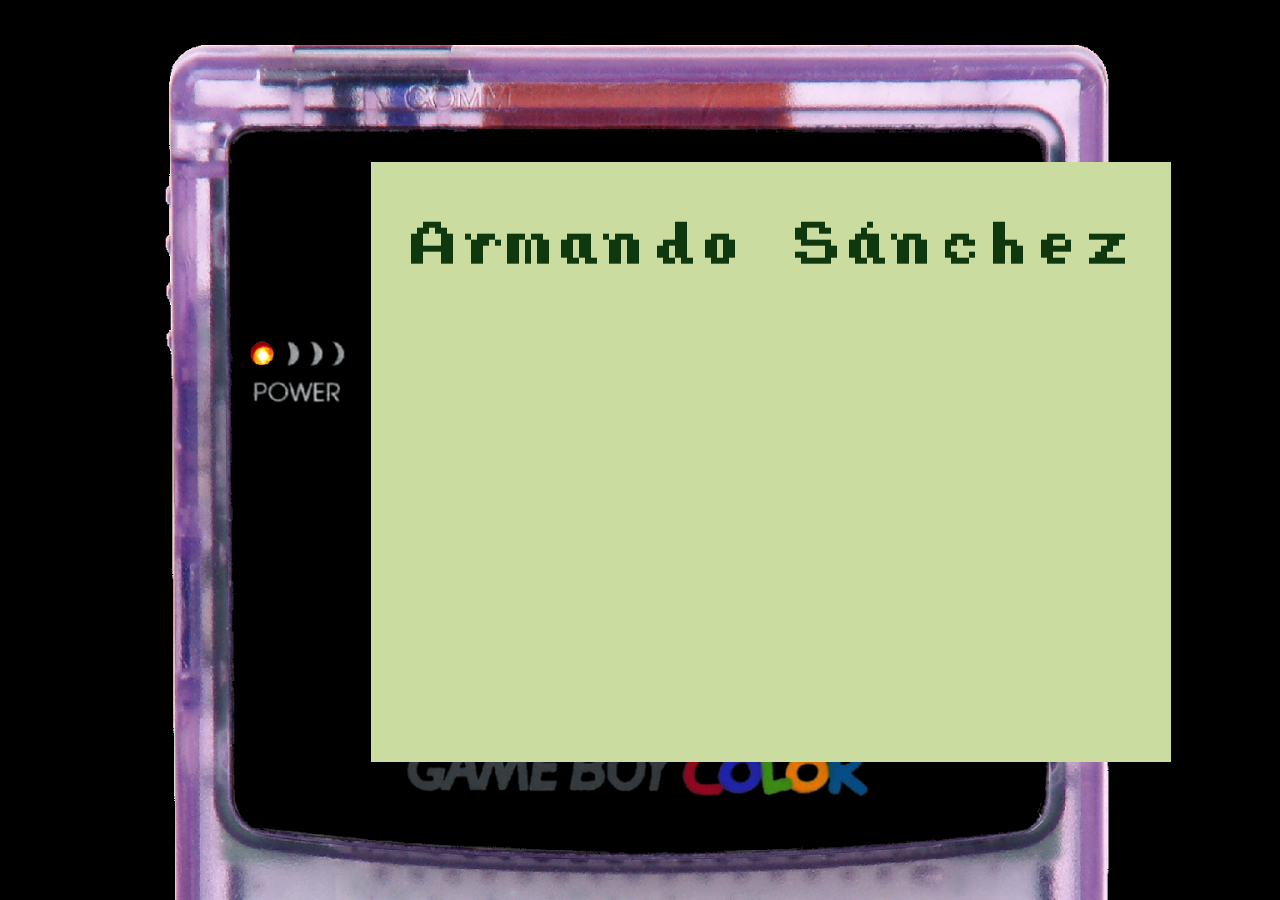
==== index.html @ 7767c063 "initial commit" ====
<!DOCTYPE html>
<!--
To change this license header, choose License Headers in Project Properties.
To change this template file, choose Tools | Templates
and open the template in the editor.
-->
<!--

DESCOMENTAR PARA TESTING

<html>
    <head>
        <title>TODO supply a title</title>
        <meta charset="UTF-8">
        <meta name="viewport" content="width=device-width, initial-scale=1.0">
        <style>
            @font-face {
                font-family: "pressStart";
                font-style: normal;
                font-weight: 400;
                src: url("assets/font/PrStart.ttf");
            }
        </style>
        <script src="js/phaser.min.js"></script>
        <script src="js/objects/PlayerAccount.js"></script>
        <script src="js/objects/PlayerCharacter.js"></script>
        <script src="js/objects/AI_List.js"></script>
        <script src="js/objects/Enemy.js"></script>
        <script src="js/Enemigos/Goon.js"></script>
        <script src="js/Enemigos/Soldado.js"></script>
        <script src="js/Enemigos/Lanzacohetes.js"></script>
        <script src="js/Enemigos/Graviton.js"></script>
        <script src="js/Enemigos/Pistolero.js"></script>
        <script src="js/Enemigos/Caballero.js"></script>
        <script src="js/Enemigos/SpawnEnemigo.js"></script>
        <script src="js/objects/Armas.js"></script>
        <script src="js/objects/Municion.js"></script>
        <script src="js/objects/PlataformasEspeciales.js"></script>
        <script src="js/objects/cargarMapa.js"></script>
        <script src="js/Player/Player.js"></script>
        <script src="js/Player/cargarControlesJugador.js"></script>
        <script src="js/carga.js"></script>
    </head>
    <body>
        <div></div>
    </body>
</html>

-->

<html>
    <head>
        <title>Intro</title>
        <meta charset="UTF-8">
        <meta name="viewport" content="width=device-width, initial-scale=1.0">
        <style>
            @font-face {
                font-family: "pressStart";
                font-style: normal;
                font-weight: 400;
                src: url("assets/font/PrStart.ttf");
            }
            canvas {
                position: absolute;
                left: 29%;
                top: 18%;
            }
            body{
                background: url(assets/css_img/gbc.png) no-repeat center center fixed; 
                background-size: cover;
            }
        </style>
        <script src="js/phaser.min.js"></script>
        <script src="js/Intro/Intro.js"></script>
    </head>
    <body>
        <a href="login.html" style="font-family: pressStart"></a>
    </body>
</html>
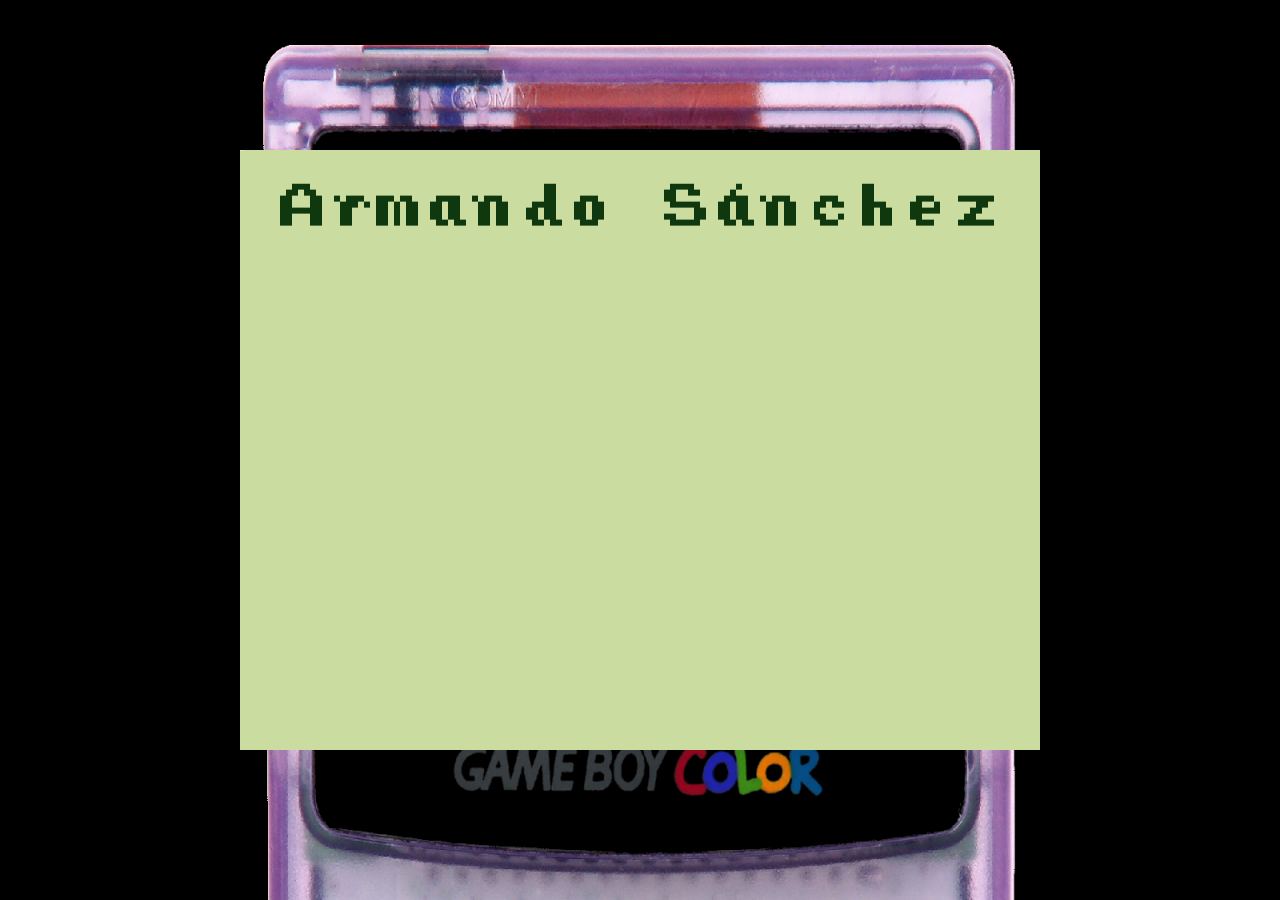
==== commit 5b13a9bf: "aaaaaa" ====
--- a/index.html
+++ b/index.html
@@ -61,13 +61,19 @@
                 src: url("assets/font/PrStart.ttf");
             }
             canvas {
+                width: 800px;
+                height: 600px;
                 position: absolute;
-                left: 29%;
-                top: 18%;
+                top:0;
+                bottom: 0;
+                left: 0;
+                right: 0;
+                margin: auto;
             }
             body{
-                background: url(assets/css_img/gbc.png) no-repeat center center fixed; 
-                background-size: cover;
+                background-image: url(assets/css_img/gbc.png); 
+                background-repeat: no-repeat;
+                background-size: 100vw 100vh;
             }
         </style>
         <script src="js/phaser.min.js"></script>
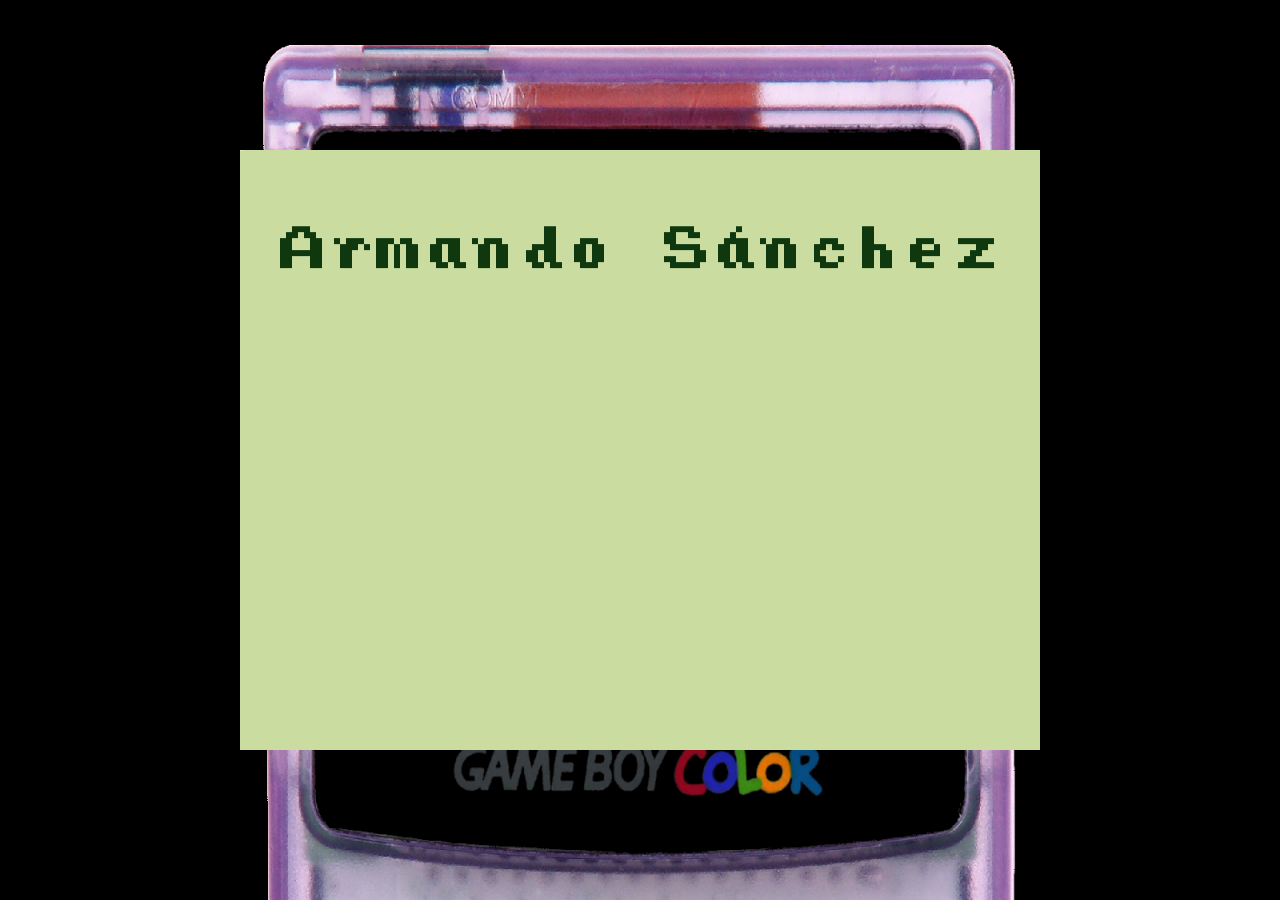
==== commit 92f3966f: "asd" ====
--- a/index.html
+++ b/index.html
@@ -53,6 +53,7 @@
         <title>Intro</title>
         <meta charset="UTF-8">
         <meta name="viewport" content="width=device-width, initial-scale=1.0">
+        <link rel="shortcut icon" href="assets/favicon.ico" />
         <style>
             @font-face {
                 font-family: "pressStart";
